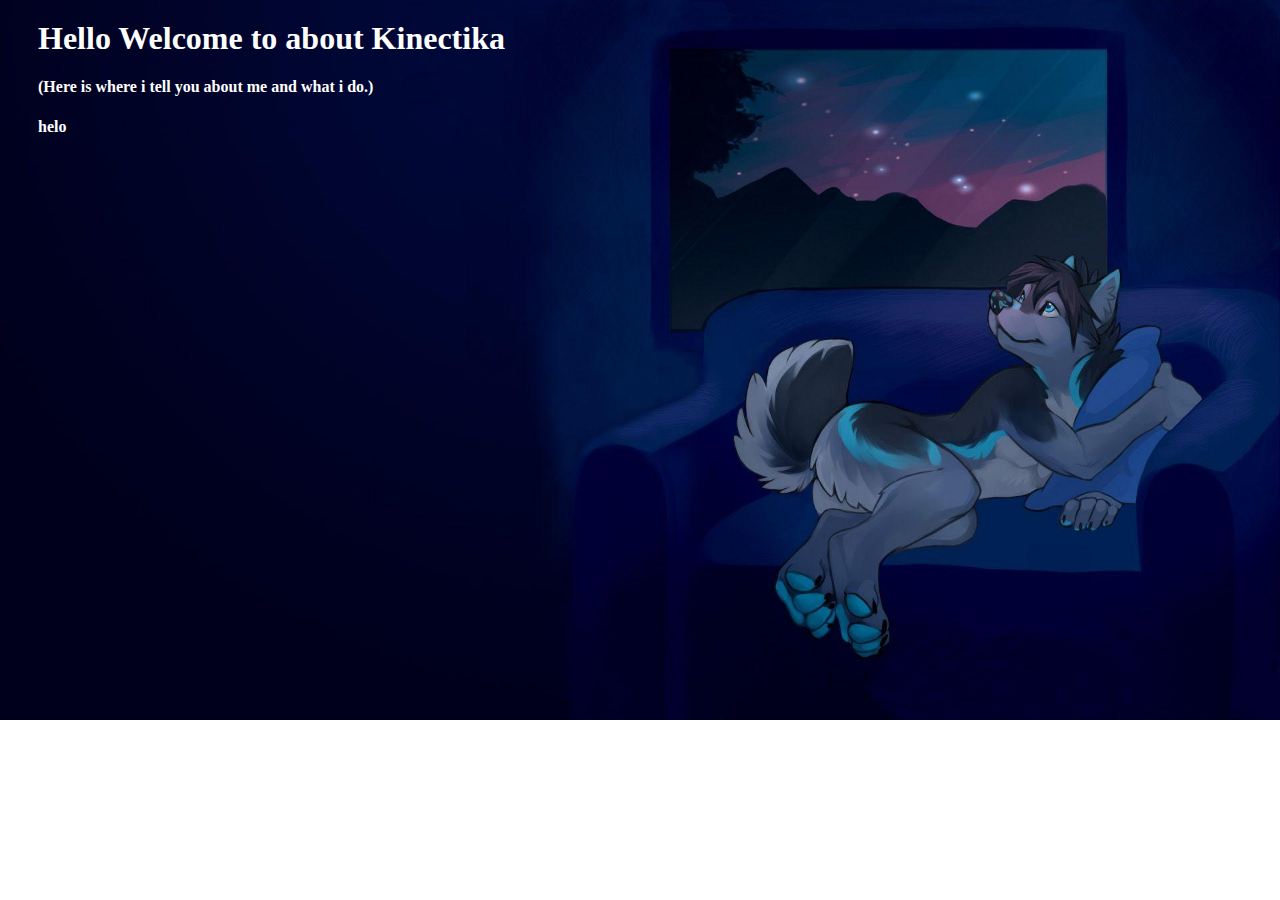
==== about.html @ bb418890 "Added about" ====
<!DOCTYPE html>
<html>
<head>
<title>About Kinectika </title>
 <link rel="stylesheet" type="text/css" href="css.css">
<link rel="shortcut icon" type="image/jpg" href="preview.jpg"/>
<style>
body {
    background-image: url("bg6.jpg");
    background-size: cover;
}
p {
    text-align: left;
    color: white;
    margin-left: 30px;
    font-weight: bold;
    margin-top: 20px;
    font-family: "Lucida Handwriting", "Lucida Handwriting", cursive;
}
h1 {font-weight: bold;
    text-align: left;
    color: white;
    margin-left: 30px;
    margin-top: 20px;
    font-family: "Lucida Handwriting", "Lucida Handwriting", cursive;
}
h4 {font-weight: bold;
    text-align: left;
    color: white;
    margin-left: 30px;
    margin-top: 20px;
    font-family: "Lucida Handwriting", "Lucida Handwriting", cursive;
}
a {
    text-align: center;
    color: white;
}

</style>
</head>
<body>
<h1>Hello Welcome to about Kinectika</h1>
<h4>(Here is where i tell you about me and what i do.)</h2>
<p>helo</p>
</body>
</html>
---- css.css ----
body {
    background-image: url("bg.jpg");
    background-repeat: repeat-x;
}
p {
    color: white;
}
h1 {
    color: white;
}
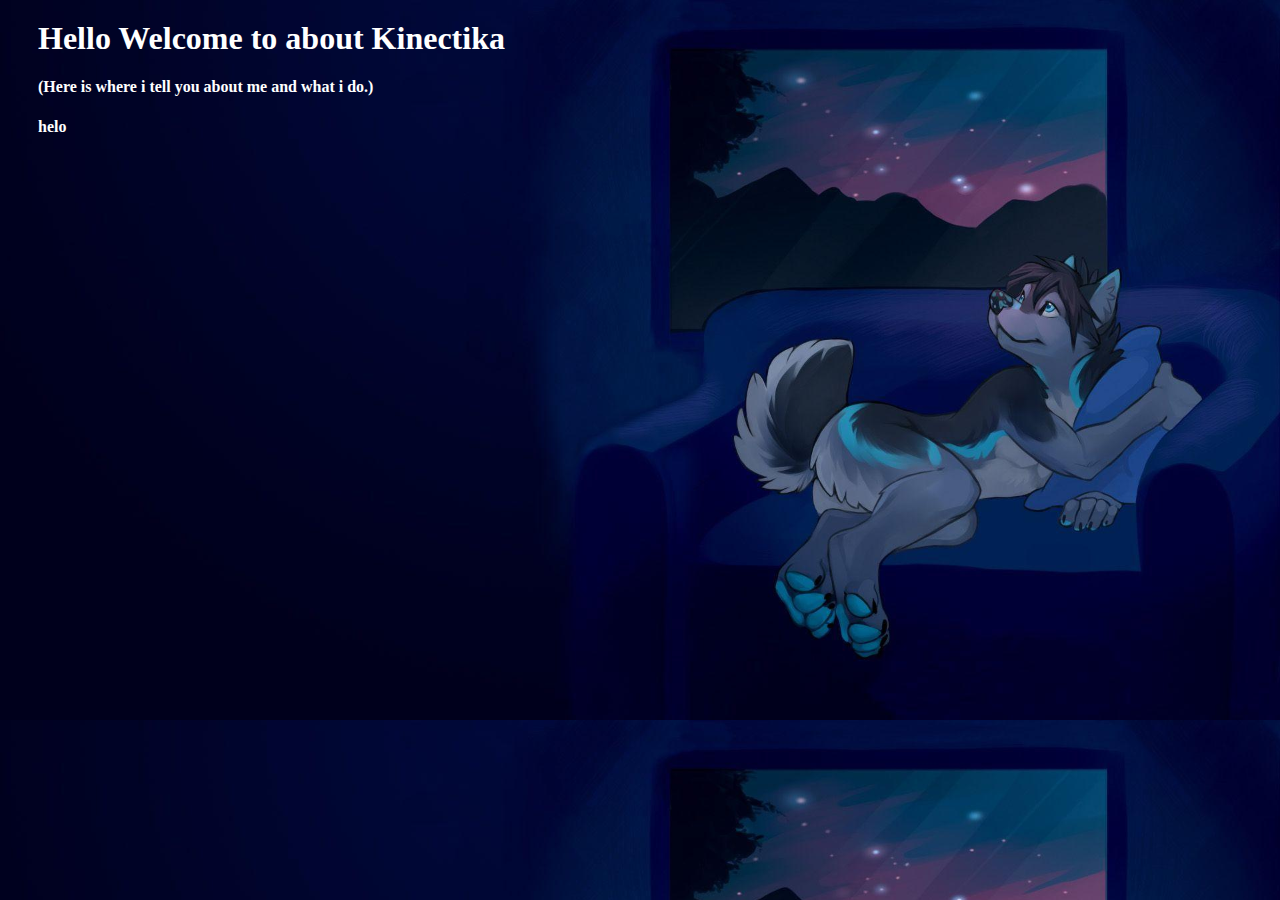
==== commit dc89cca5: "update" ====
--- a/about.html
+++ b/about.html
@@ -2,11 +2,11 @@
 <html>
 <head>
 <title>About Kinectika </title>
- <link rel="stylesheet" type="text/css" href="css.css">
-<link rel="shortcut icon" type="image/jpg" href="preview.jpg"/>
+ 
+<link rel="shortcut icon" type="image/jpg" href="images/preview.jpg"/>
 <style>
 body {
-    background-image: url("bg6.jpg");
+    background-image: url("images/bg6.jpg");
     background-size: cover;
 }
 p {
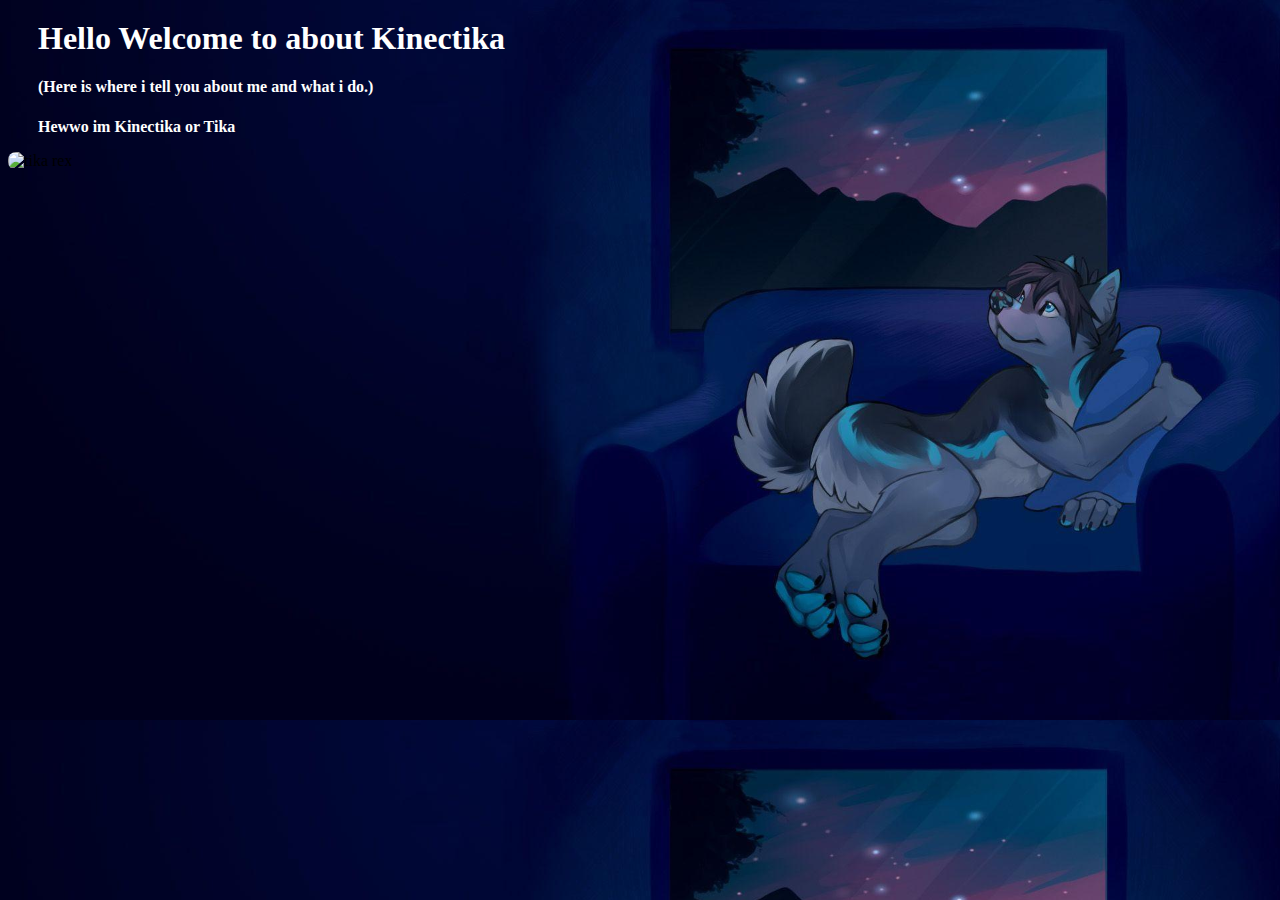
==== commit 62b61b73: "pp" ====
--- a/about.html
+++ b/about.html
@@ -35,12 +35,25 @@
     text-align: center;
     color: white;
 }
+img {
+    right: -10px;
+    bottom: 0px;
+    position: sticky;
+    right: -10px;
+    bottom: 0px;
+    border-radius: 8px;
+    width:500px;
+}
 
 </style>
 </head>
 <body>
-<h1>Hello Welcome to about Kinectika</h1>
-<h4>(Here is where i tell you about me and what i do.)</h2>
-<p>helo</p>
+    <h1>Hello Welcome to about Kinectika</h1>
+    
+    <h4>(Here is where i tell you about me and what i do.)</h2>
+    
+        <p>Hewwo im Kinectika or Tika</p>
+        
+        <img src="./images/rex-trans.png" alt="tika rex">  
 </body>
 </html>
